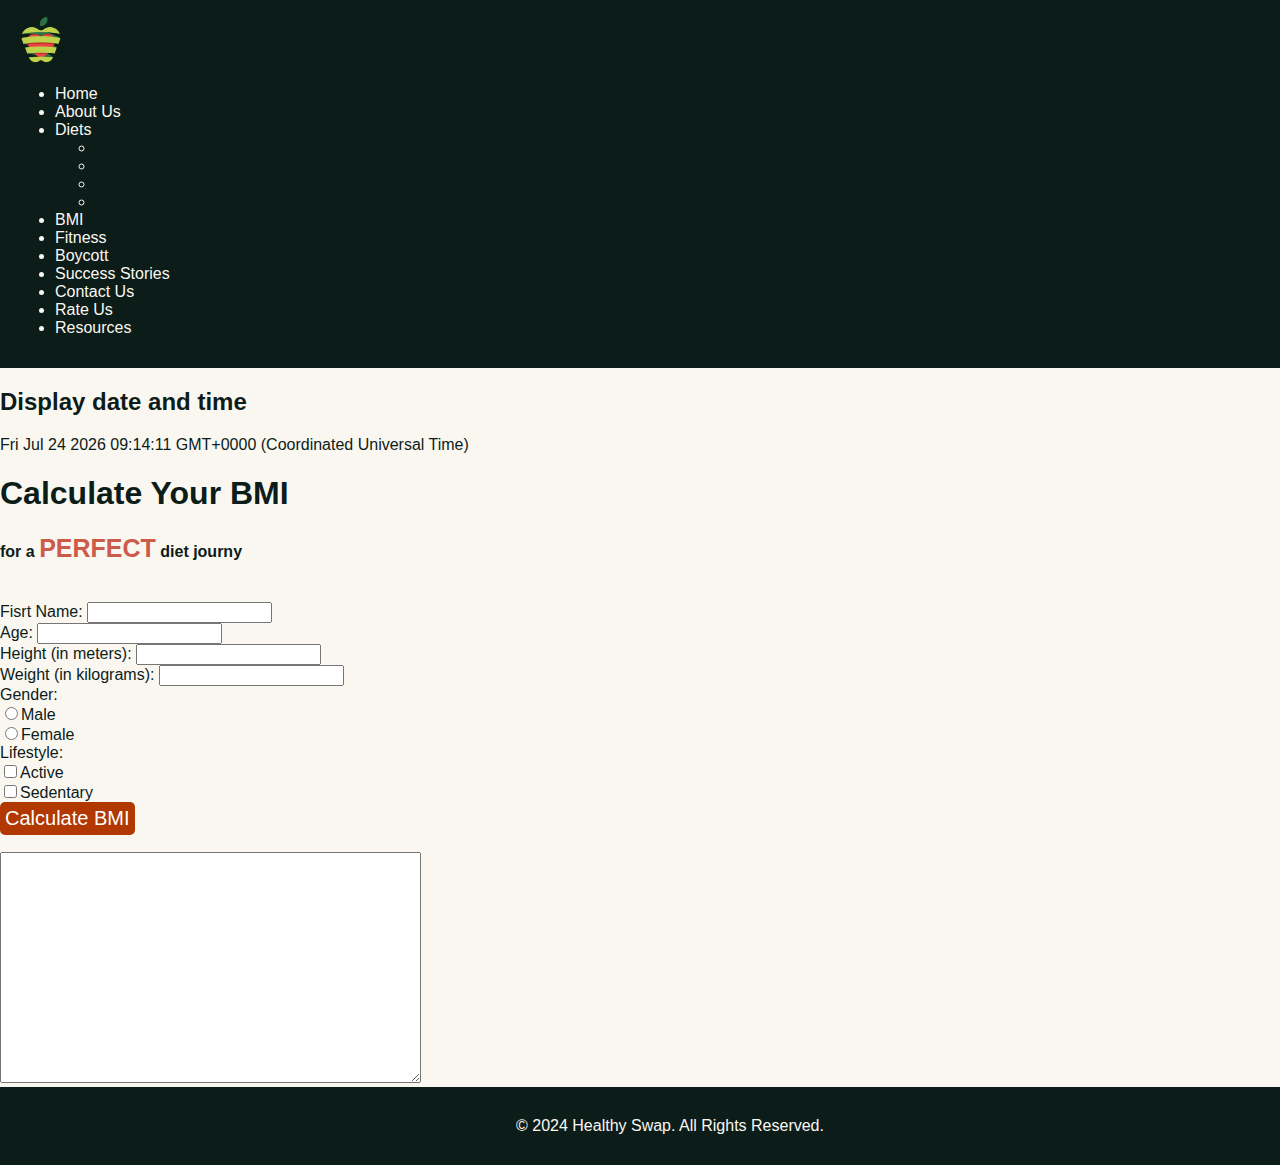
==== BMI.html @ 25a01d28 "Add files via upload" ====
<!DOCTYPE html>
<html lang="en">

<head>
    <meta charset="UTF-8">
    <meta name="viewport" content="width=device-width, initial-scale=1.0">
    <link rel="icon" href="favicon.ico" type="image/x-icon">

    <title>BMI</title>
    <link rel="stylesheet" href="main.css">
    <script src="BMIscript.js"></script>
    <link href="https://cdn.jsdelivr.net/npm/bootstrap@5.3.2/dist/css/bootstrap.min.css" rel="stylesheet"
        integrity="sha384-T3c6CoIi6uLrA9TneNEoa7RxnatzjcDSCmG1MXxSR1GAsXEV/Dwwykc2MPK8M2HN" crossorigin="anonymous">




</head>

<body class="bg-light">

    <script src="https://cdn.jsdelivr.net/npm/bootstrap@5.3.2/dist/js/bootstrap.bundle.min.js"
        integrity="sha384-C6RzsynM9kWDrMNeT87bh95OGNyZPhcTNXj1NW7RuBCsyN/o0jlpcV8Qyq46cDfL"
        crossorigin="anonymous"></script>

    <div class="container-fluid">
        <nav class="row align-items-center">

            <div class="col-2 col-md-1 text-center">
                <a href="home.html" class="logo">
                    <img src="home-success-fitness/logo.png" alt="Logo" style="max-height: 50px;">
                </a>
            </div>


            <div class="col-10 col-md-11">
                <ul class="nav">
                    <li class="nav-item"><a class="nav-link" href="home.html">Home</a></li>
                    <li class="nav-item"><a class="nav-link" href="about-us.html">About Us</a></li>
                    <li class="nav-item dropdown">
                        <a class="nav-link dropdown-toggle" role="button" data-bs-toggle="dropdown"
                            aria-expanded="false">Diets</a>
                        <ul class="dropdown-menu">
                            <li><a class="dropdown-item" href="diet1.html">Low Fat</a></li>
                            <li><a class="dropdown-item" href="diet2.html">Low Carb</a></li>
                            <li><a class="dropdown-item" href="diet3.html">Intermittent Fasting</a></li>
                            <li><a class="dropdown-item" href="diet4.html">Keto</a></li>
                        </ul>
                    </li>
                    <li class="nav-item"><a class="nav-link" href="BMI.html">BMI</a></li>
                    <li class="nav-item"><a class="nav-link" href="fitness.html">Fitness</a></li>
                    <li class="nav-item"><a class="nav-link" href="boycott.html">Boycott</a></li>
                    <li class="nav-item"><a class="nav-link" href="success-stories.html">Success Stories</a></li>
                    <li class="nav-item"><a class="nav-link" href="contact-us.html">Contact Us</a></li>
                    <li class="nav-item"><a class="nav-link" href="rate-us.html">Rate Us</a></li>
                    <li class="nav-item"><a class="nav-link" href="resources.html">Resources</a></li>
                </ul>
            </div>
        </nav>
    </div>

    <h2 class="text-center">Display date and time</h2>
    <p class="text-center" id="demo"></p>



          
 
        <div class="container py-5">
            <div class="row justify-content-center">
                <div class="col-12 col-md-8 col-lg-6">
        <form class="bg-dark text-light p-4 rounded shadow">
            <div class="mb-4 text-center">
          <h1 class="fs-3">Calculate Your BMI</h1>
          <h4 class="fs-5">for a <span style="color:#cd5b4a; font-size: 25px;" > PERFECT</span> diet journy</h4><br>
        </div>

        <div class="mb-3">
        <Label labelfor="fn">Fisrt Name:
          </Label><input type="text" class="form-control" id="fn" name="fn" >
          <span style="color: red;" id="fnerror"></span>
        </div>

        <div class="mb-3">
        <Label labelfor="a">Age: 
         </Label><input type="number" class="form-control" id="a" name="a">
         <span style="color: red;" id="aerror"></span>
        </div>

        <div class="mb-3">
        <Label labelfor="h">Height (in meters): </Label>
        <input type="number" class="form-control" id="h" name="h">
        <span style="color: red;" id="herror"></span>
        </div>

        <div class="mb-3">
        <Label labelfor="w">Weight (in kilograms): </Label> 
        <input type="number" class="form-control" id="w" name="w">
        <span style="color: red;" id="werror"></span>
        </div>

        <div class="mb-3">
        <Label class="form-label">Gender:</Label>
        <div class="form-check">
        <input type="radio"  class="form-check-input"  name="g" value="Female">Male
        </div>

        <div class="form-check">
        <input type="radio"  class="form-check-input"  name="g" value="Female">Female
        </div>
        <span style="color: red;" id="gerror"></span>
        </div>


        <div class="mb-3">
        <Label class="form-label">Lifestyle: </Label>
        <div class="form-check">
        <input type="checkbox" class="form-check-input"  name="l" value="Active">Active
        </div>

        <div class="form-check">
        <input type="checkbox" class="form-check-input"  name="l" value="Sedentary">Sedentary 
        </div>
        <span style="color: red;" id="lerror"></span>
        </div>
        
        <div class="d-grid">
        <button type="button" style="background-color: #B13800ff; border-radius: 5px; ; font-size: 20px; color: white;
        border: 0; padding: 5px; font-family:'Franklin Gothic Medium', 'Arial Narrow', Arial, sans-serif" 
        onclick="calculate()">Calculate BMI</button>
        </div>

        <div class="mt-4">
        <p id="BMIresult"  style="color:#B13800ff; font-size: 17px;"></p>
        <p id="BMIresult2"  style="color:#B13800ff; font-size: 17px;"></p>
        </div>
        
        <div class="mt-3">
        <textarea name="result" id="result" rows="15" cols="50"></textarea><br>
        </div>
        </form>
    
</div>
</div>
</div>

    <script>
        var d = new Date()
        document.getElementById("demo").innerHTML = d;

    </script>





    <footer>
        © 2024 Healthy Swap. All Rights Reserved.
    </footer>
    <script src="https://cdn.jsdelivr.net/npm/bootstrap@5.3.2/dist/js/bootstrap.bundle.min.js"
        integrity="sha384-C6RzsynM9kWDrMNeT87bh95OGNyZPhcTNXj1NW7RuBCsyN/o0jlpcV8Qyq46cDfL"
        crossorigin="anonymous"></script>

</body>

</html>
---- main.css ----
:root {
    --Amber: #e6bb6c;
    --Olive-Green: #8d9a4e;
    --Green: #114223ff;
    --Rust: #B13800ff;
    --Dark-Green: #0c1c19;
    --Offwhite: #faf7f1;
}

body {
    margin: 0;
    padding: 0;
    font-family: 'Trebuchet MS', 'Lucida Sans Unicode', 'Lucida Grande', 'Lucida Sans', Arial, sans-serif !important;
    background-color: #faf7f1 !important;
    color: #0c1c19 !important;
}

a:hover {
    color: #B13800ff !important;
}

.container-fluid {
    position: sticky !important;
    top: 0 !important;
}

nav {
    background-color: #0c1c19 !important;
    padding: 15px;
    color: #faf7f1 !important;
    z-index: 9999;
}

.nav {
    justify-content: space-between;
}


.logo img {
    max-height: 50px;
    margin: 0 auto;
    background-color: transparent;

}

.nav-link {
    color: #faf7f1 !important;
    text-decoration: none;
}

.nav-link:hover {
    color: #B13800ff !important;
}

.dropdown-item {
    color: #0c1c19 !important;
}

.dropdown-item:hover {
    background-color: #B13800ff !important;
    color: #faf7f1 !important;
}

footer {
    width: 100%;
    background-color: #0c1c19 !important;
    color: #faf7f1;
    text-align: center;
    padding: 30px;
    z-index: 9999;
    margin: 0;
}
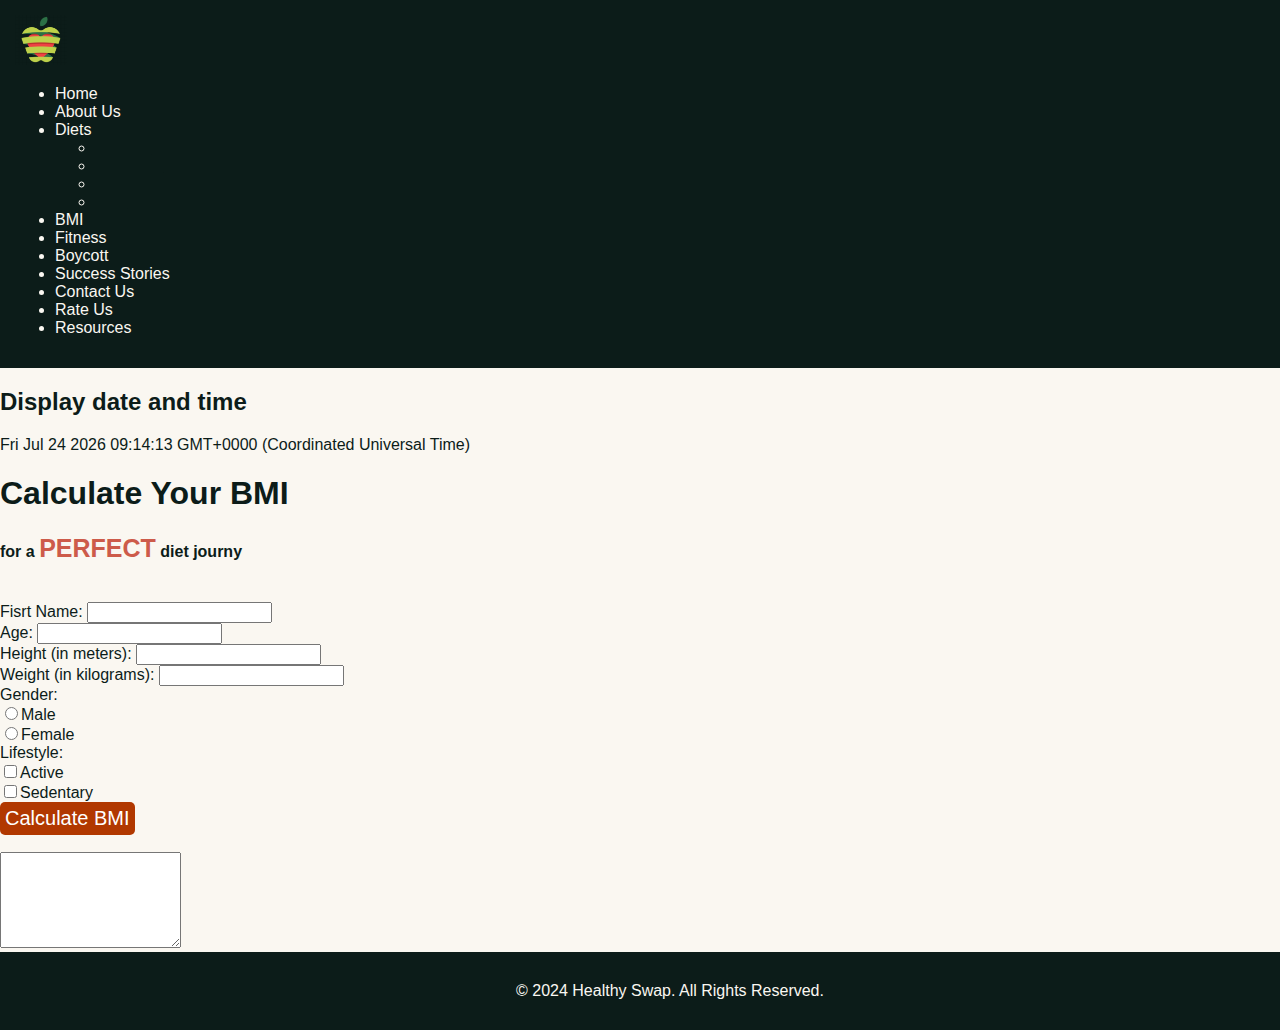
==== commit 4535cee4: "Add files via upload" ====
--- a/BMI.html
+++ b/BMI.html
@@ -136,7 +136,7 @@
         </div>
         
         <div class="mt-3">
-        <textarea name="result" id="result" rows="15" cols="50"></textarea><br>
+        <textarea name="result" id="result" rows="6" class="form-control"></textarea><br>
         </div>
         </form>
     
